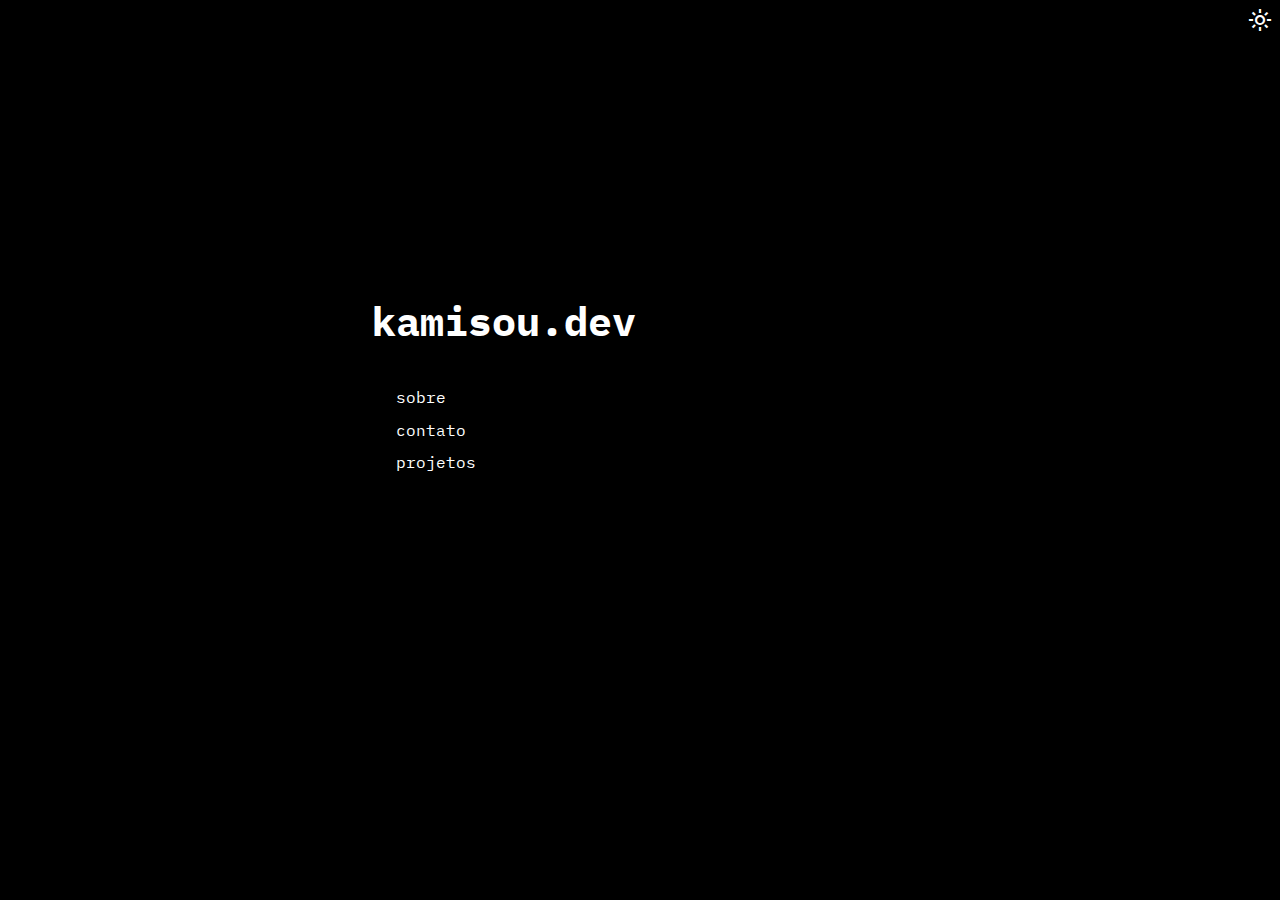
==== dist/index.html @ 7add891e "added vite" ====
<!DOCTYPE html>
<html lang="pt">

<head>
    <meta charset="UTF-8">
    <meta name="viewport" content="width=device-width, initial-scale=1.0">
    <link rel="preconnect" href="https://fonts.googleapis.com">
    <link rel="preconnect" href="https://fonts.gstatic.com" crossorigin>
    <link
        href="https://fonts.googleapis.com/css2?family=IBM+Plex+Mono:ital,wght@0,100;0,400;0,700;1,400&family=Roboto:wght@100;400;700&display=swap"
        rel="stylesheet">
    <link rel="stylesheet"
        href="https://fonts.googleapis.com/css2?family=Material+Symbols+Outlined:opsz,wght,FILL,GRAD@48,400,0,0" />
    <link href="/css/style.css" rel="stylesheet">
    <title>kamisou.dev</title>
  <script type="module" crossorigin src="/assets/index-e6ac853a.js"></script>
</head>

<body>
    <span id="theme-toggle" class="material-symbols-outlined theme-toggle">light_mode</span>
    <canvas id="particle-canvas" class="particle-canvas"></canvas>
    <div class="wrap">
        <header class="header">
            <h2 id="title" class="header__title">kamisou.dev</h2>
        </header>
        <nav class="nav">
            <ul class="nav__link-list">
                <li class="nav__link-list-item">
                    <a class="link" data-content="about">sobre</a>
                </li>
                <li class="nav__link-list-item">
                    <a class="link" data-content="contact">contato</a>
                </li>
                <li class="nav__link-list-item">
                    <a class="link" data-content="projects">projetos</a>
                </li>
            </ul>
            <!-- <hr class="link-divider"> -->
            <!-- <ul class="nav__link-list">
                <li class="nav__link-list-item">
                    <a class="link" href="https://gitlab.com/Kamisou">
                        Gitlab
                    </a>
                </li>
                <li class="nav__link-list-item">
                    <a class="link" href="https://github.com/kamisou">
                        Github
                    </a>
                </li>
            </ul> -->
        </nav>
        <main id="content" class="main">
            <!-- sobre -->
            <div class="main__content" data-content="about" hidden>
                <header>
                    <h3>Sobre</h3>
                </header>
                <p class="paragraph">
                    Meu nome é João Marcos Kaminoski de Souza. Sou formado em Engenharia de Software e desenvolvo
                    aplicações mobile e APIs. Trabalho como desenvolvedor na empresa <a class="link"
                        href="https://www.websix.com.br/" target="_blank">Websix</a> e também realizo trabalhos como
                    freelance.
                </p>
            </div>
            <!-- contato -->
            <div class="main__content" data-content="contact" hidden>
                <header>
                    <h3>Contato</h3>
                    <p class="paragraph">
                        Para dúvidas, pedidos e propostas utilize o e-mail abaixo. (clique para exibir)
                    </p>
                </header>
                <span id="email" class="email">*****************</canvas>
            </div>
            <!-- projetos -->
            <div class="main__content" data-content="projects" hidden>
                <header>
                    <h3>Projetos</h3>
                    <p class="paragraph">
                        Abaixo estão alguns projetos que desenvolvi.<br>
                        (a lista ainda está crescendo!)
                    </p>
                    <div class="projects__item">
                        <a class="link" href="https://github.com/kamisou/minha-leitura-app" target="_blank">
                            <img class="projects__app-icon" src="/img/minha-leitura.png">
                            Minha Leitura
                        </a>
                        <p class="paragraph">
                            Aplicativo para recomendação de livros e acompanhamento de hábitos de
                            leitura.
                        </p>
                    </div>
                    <div class="projects__item">
                        <a class="link" href="https://github.com/kamisou/app-basso-hoogerheide" target="_blank">
                            <img class="projects__app-icon" src="/img/basso-hoogerheide.png">
                            Basso & Hoogerheide
                        </a>
                        <p class="paragraph">
                            Aplicativo para organização de pastas para escritório de advocacia
                            (descontinuado).
                        </p>
                    </div>
                </header>
            </div>
        </main>
    </div>
    
</body>

</html>
---- css/style.css ----
:root {
    --background-color: #000000;
    --primary-color: #ffffff;
    --on-primary-color: #000000;
    --secondary-color: #606060;
    --on-secondary-color: #ffffff;

    --font-family: 'IBM Plex Mono', monospace, sans-serif;
}

.light-mode {
    --background-color: #ffffff;
    --primary-color: #000000;
    --on-primary-color: #ffffff;
    --secondary-color: #909090;
    --on-secondary-color: #000000;
}

body {
    align-items: center;
    background-color: var(--background-color);
    color: var(--primary-color);
    display: flex;
    flex-direction: column;
    font-family: var(--font-family);
}

.theme-toggle {
    align-self: flex-end;
    cursor: pointer;
    user-select: none;
}

.wrap {
    width: 100%;
}

@media (min-width: 600px) {
    .wrap {
        width: 600px;
    }
}

.header {
    padding: 5em 0 0 2em;
}

.header__title {
    font-size: 2.5em;
    user-select: none;
}

.paragraph {
    color: var(--secondary-color);
    line-height: 1.5em;
    margin-top: 0.4em;
}

.link {
    color: var(--primary-color);
    cursor: pointer;
    text-decoration: none;
    user-select: none;
}

.link:hover {
    text-decoration: underline;
}

.text-link:hover {
    text-decoration: underline;
}

.nav {
    padding-left: 1em;
}

.nav__link-list {
    list-style: none;
}

.nav__link-list-item {
    padding: 0.4em 0;
}

.link-divider {
    margin-left: 2em;
    max-width: 150px;
}

.main {
    padding: 2em;
}

@keyframes fadein {
    from {
        opacity: 0;
        transform: translateX(-2em);
    }

    to {
        opacity: 1;
        transform: translateX(0);
    }
}

.main__content {
    animation: 500ms ease-in-out fadein;
}

.email {
    cursor: pointer;
}

.projects__item {
    padding: 0.5em 0;
}

.projects__app-icon {
    float: left;
    margin-right: 1em;
    width: 64px;
}
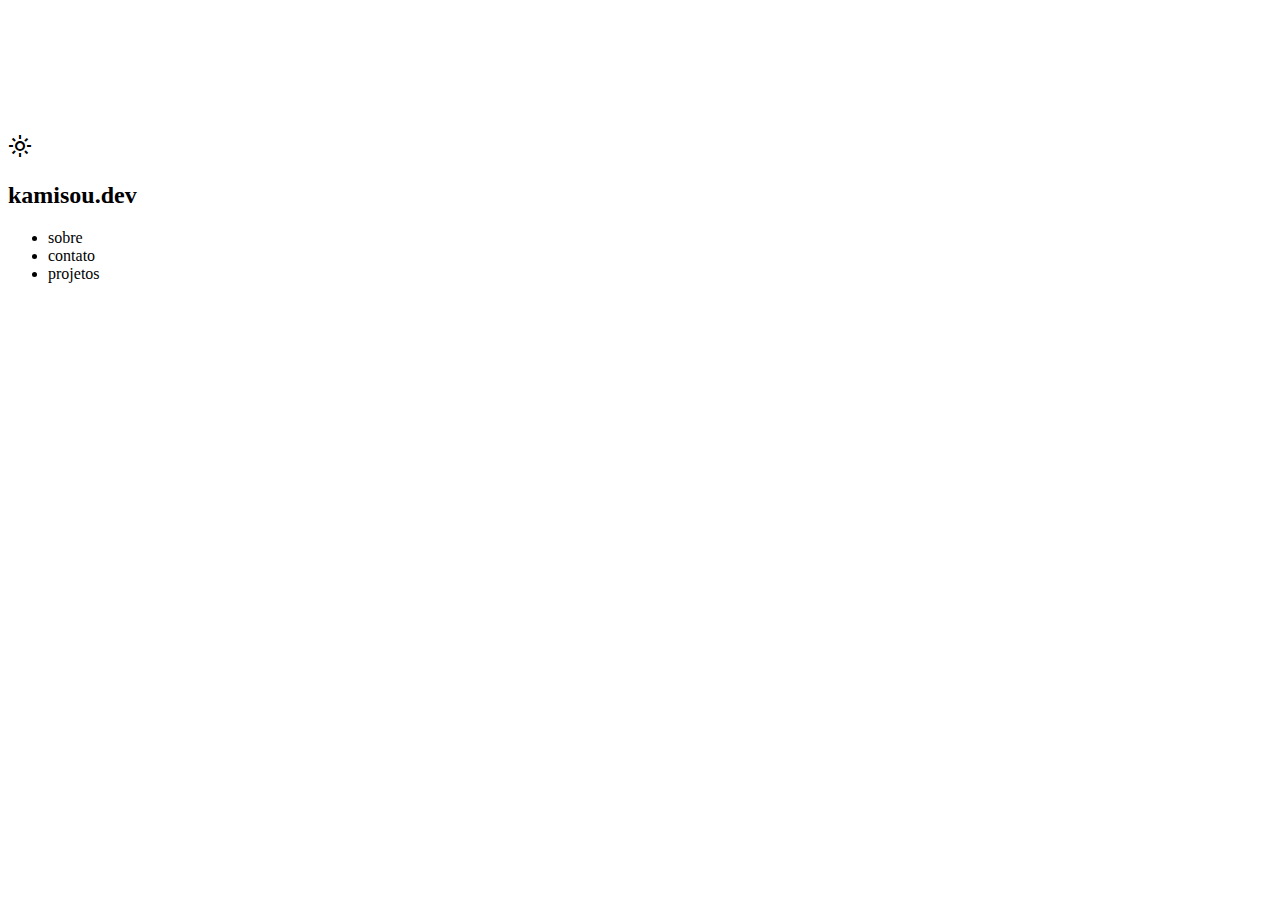
==== commit 0ef0a054: "removed stylesheets from public directory" ====
--- a/dist/index.html
+++ b/dist/index.html
@@ -11,9 +11,10 @@
         rel="stylesheet">
     <link rel="stylesheet"
         href="https://fonts.googleapis.com/css2?family=Material+Symbols+Outlined:opsz,wght,FILL,GRAD@48,400,0,0" />
-    <link href="/css/style.css" rel="stylesheet">
+    
     <title>kamisou.dev</title>
-  <script type="module" crossorigin src="/assets/index-e6ac853a.js"></script>
+  <script type="module" crossorigin src="/assets/index-2cd1186f.js"></script>
+  <link rel="stylesheet" href="/assets/index-614b0cc8.css">
 </head>
 
 <body>
@@ -82,7 +83,7 @@
                     </p>
                     <div class="projects__item">
                         <a class="link" href="https://github.com/kamisou/minha-leitura-app" target="_blank">
-                            <img class="projects__app-icon" src="/img/minha-leitura.png">
+                            <img class="projects__app-icon" src="/icon/minha-leitura.png">
                             Minha Leitura
                         </a>
                         <p class="paragraph">
@@ -92,7 +93,7 @@
                     </div>
                     <div class="projects__item">
                         <a class="link" href="https://github.com/kamisou/app-basso-hoogerheide" target="_blank">
-                            <img class="projects__app-icon" src="/img/basso-hoogerheide.png">
+                            <img class="projects__app-icon" src="/icon/basso-hoogerheide.png">
                             Basso & Hoogerheide
                         </a>
                         <p class="paragraph">
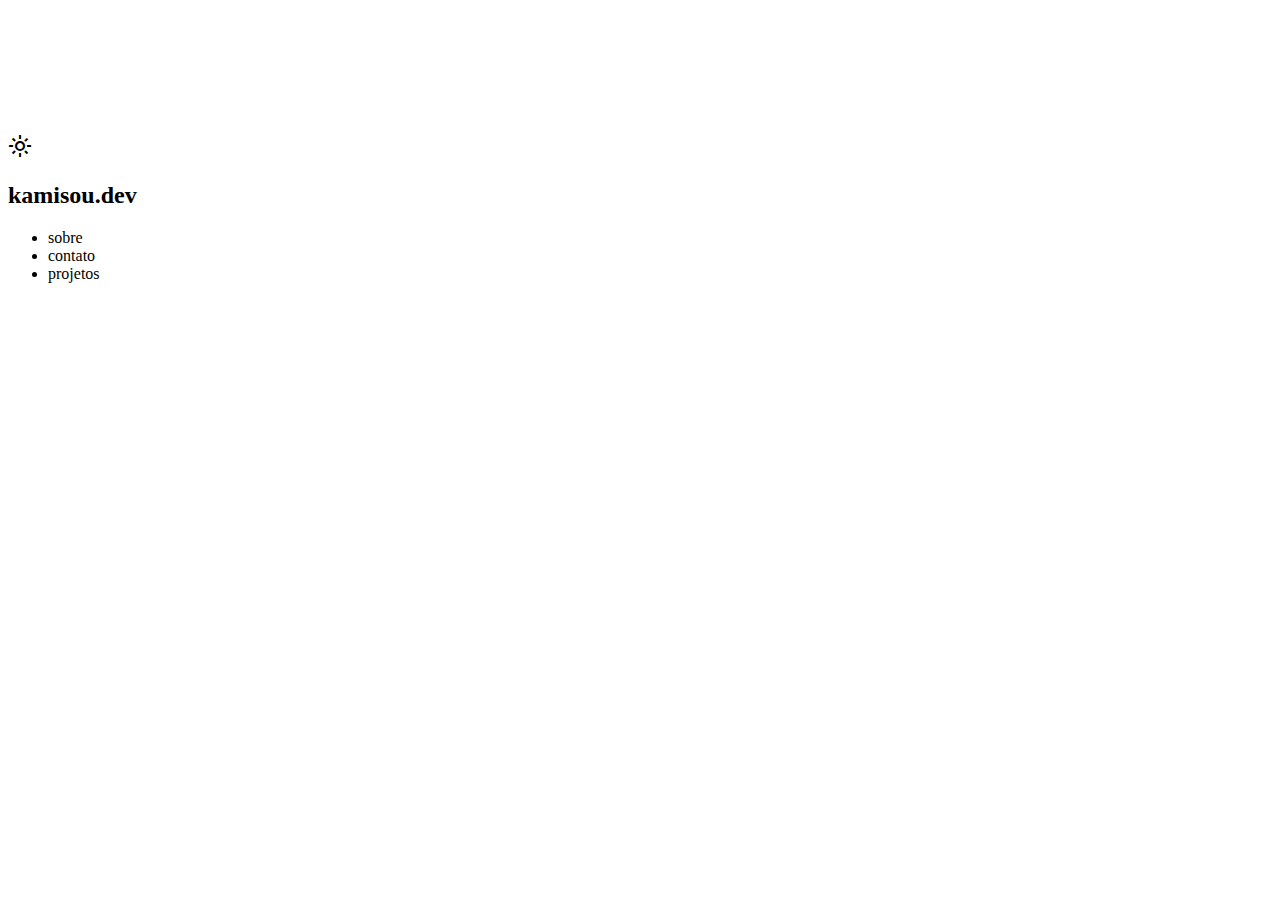
==== commit 61e12b2b: "Typescript" ====
--- a/dist/index.html
+++ b/dist/index.html
@@ -13,7 +13,7 @@
         href="https://fonts.googleapis.com/css2?family=Material+Symbols+Outlined:opsz,wght,FILL,GRAD@48,400,0,0" />
     
     <title>kamisou.dev</title>
-  <script type="module" crossorigin src="/assets/index-2cd1186f.js"></script>
+  <script type="module" crossorigin src="/assets/index-b7fc8d04.js"></script>
   <link rel="stylesheet" href="/assets/index-614b0cc8.css">
 </head>
 
